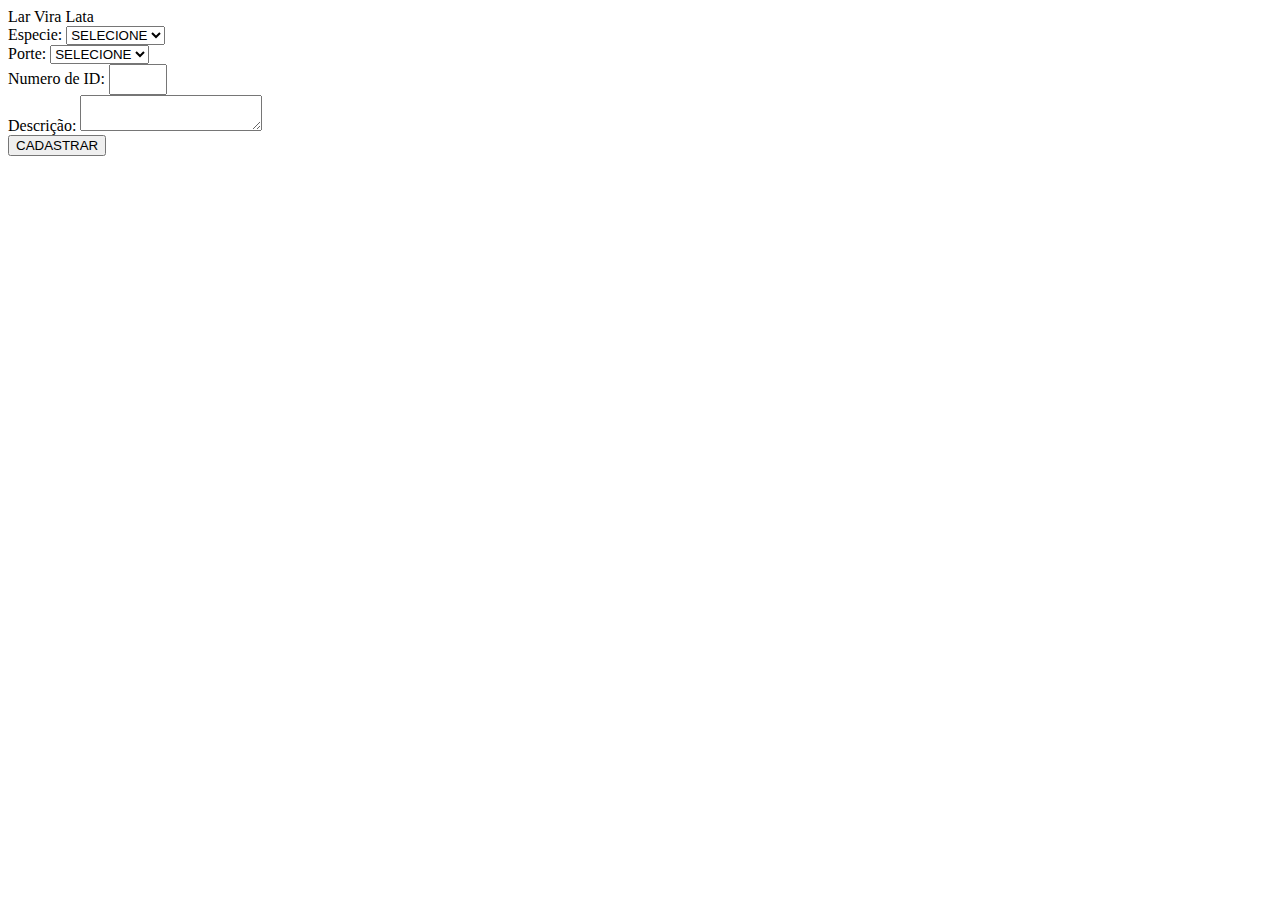
==== index.html @ 9c464ac8 "Update index.html" ====
<!DOCTYPE html>
<html lang="pt-br">

<head>
    <meta charset="UTF-8" />
    <meta http-equiv="X-UA-Compatible" content="IE=edge" />
    <meta name="viewport" content="width=device-width, initial-scale=1.0" />
    <title>ONG</title>
    <script src="./script.js"></script>
    <link rel="stylesheet" href="./style.css" />
    <link rel="icon" href="./img/icon.ico" type="icon" />
</head>

<body>

    <main>
        <div class="container">
            <div class="title">Lar Vira Lata</div>

            <div class="alert" id="success"></div>
            <div class="alert" id="error"></div>

            <div class="input">
                <label>Especie:</label>
                <select name="especie" id="especie">
                    <option value="select" selected>SELECIONE</option>
                    <option value="Gato">Gato</option>
                    <option value="Cachorro">Cachorro</option>
                </select>
            </div>

            <div class="input">
                <label>Porte:</label>
                <select name="porte" id="porte">
                    <option value="select" selected>SELECIONE</option>
                    <option value="Pequeno">Pequeno</option>
                    <option value="Médio">Médio</option>
                    <option value="Grande">Grande</option>
                </select>
            </div>

            <div class="input">
                <label>Numero de ID:</label>
                <input id="numId" type="text" name="nome" style="width: 50px; height: 25px">              
            </div>

            <div class="input" id="desc">
                <label>Descrição:</label>
                <textarea id="descricao" name="descrição"></textarea>
            </div>

            <div class="button"style="margin-left: auto;">
                <button onclick="cadastros.cadastrar()">CADASTRAR</button>
            </div>

        </div>
    </main>
  </body>
</html>
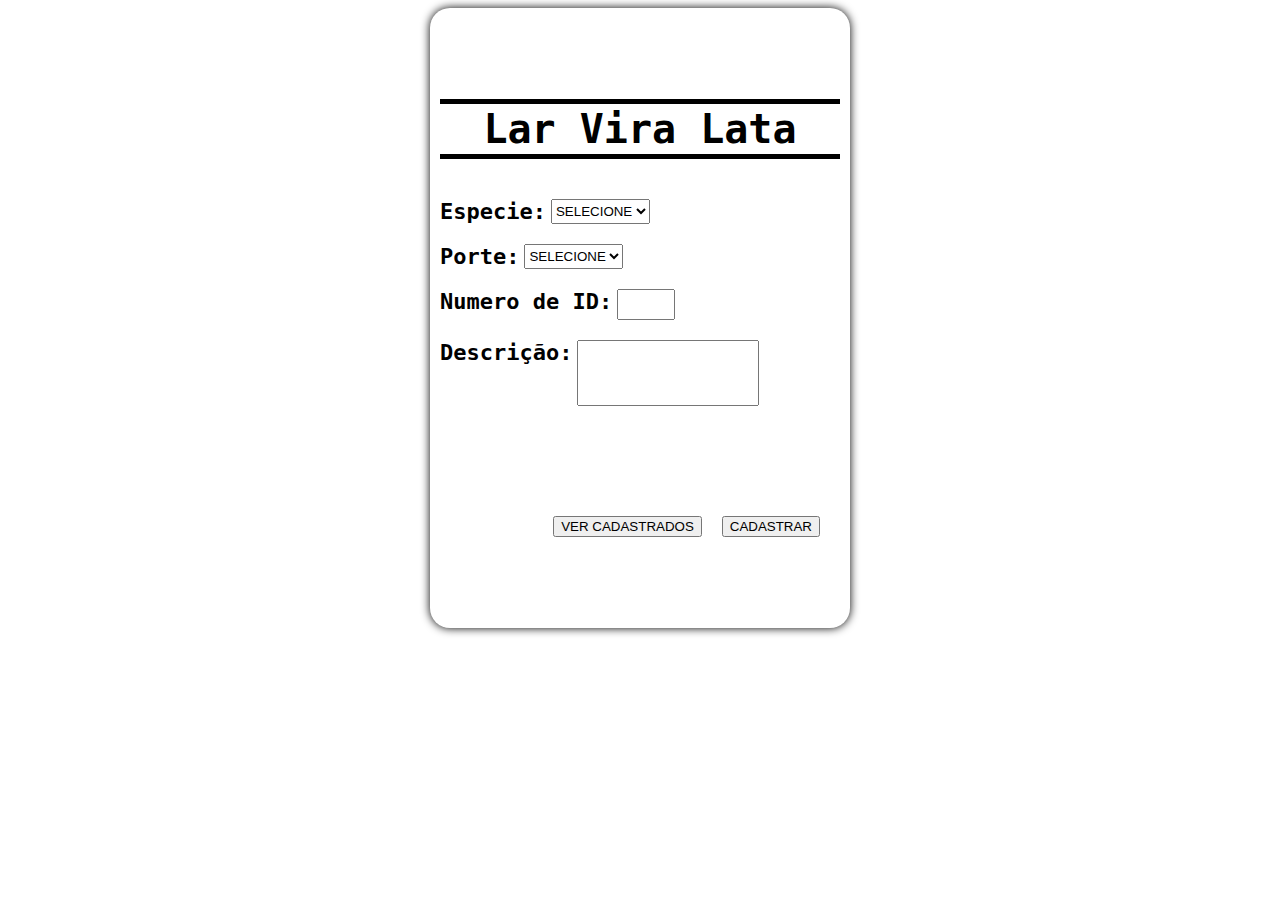
==== commit aeed3832: "usando bootstrap" ====
--- a/index.html
+++ b/index.html
@@ -6,54 +6,59 @@
     <meta http-equiv="X-UA-Compatible" content="IE=edge" />
     <meta name="viewport" content="width=device-width, initial-scale=1.0" />
     <title>ONG</title>
-    <script src="./script.js"></script>
-    <link rel="stylesheet" href="./style.css" />
+    <script src="./js/script.js"></script>
+    <link href="https://cdn.jsdelivr.net/npm/bootstrap@5.1.1/dist/css/bootstrap.min.css" rel="stylesheet"
+        integrity="sha384-F3w7mX95PdgyTmZZMECAngseQB83DfGTowi0iMjiWaeVhAn4FJkqJByhZMI3AhiU" crossorigin="anonymous">
+    <link rel="stylesheet" href="./css/style.css" />
     <link rel="icon" href="./img/icon.ico" type="icon" />
 </head>
 
 <body>
 
     <main>
-        <div class="container">
-            <div class="title">Lar Vira Lata</div>
+        <title>Lar Vira Lata</title>
 
-            <div class="alert" id="success"></div>
-            <div class="alert" id="error"></div>
+        <div style="display: none; " class="alert alert-success" id="success"></div>
+        <div style="display: none; " class="alert alert-danger" id="error"></div>
 
-            <div class="input">
-                <label>Especie:</label>
-                <select name="especie" id="especie">
-                    <option value="select" selected>SELECIONE</option>
-                    <option value="Gato">Gato</option>
-                    <option value="Cachorro">Cachorro</option>
-                </select>
-            </div>
+        <section>
+            <label>Especie:</label>
+            <select class="custom-select my-1 mr-sm-2"  id="especie">
+                <option value="select" selected>SELECIONE</option>
+                <option value="Gato">Gato</option>
+                <option value="Cachorro">Cachorro</option>
+            </select>
+        </section>
 
-            <div class="input">
-                <label>Porte:</label>
-                <select name="porte" id="porte">
-                    <option value="select" selected>SELECIONE</option>
-                    <option value="Pequeno">Pequeno</option>
-                    <option value="Médio">Médio</option>
-                    <option value="Grande">Grande</option>
-                </select>
-            </div>
+        <section>
+            <label>Porte:</label>
+            <select name="porte" id="porte">
+                <option value="select" selected>SELECIONE</option>
+                <option value="Pequeno">Pequeno</option>
+                <option value="Médio">Médio</option>
+                <option value="Grande">Grande</option>
+            </select>
+        </section>
 
-            <div class="input">
-                <label>Numero de ID:</label>
-                <input id="numId" type="text" name="nome" style="width: 50px; height: 25px">              
-            </div>
+        <section id="numId">
+            <label>Numero de ID:</label>
+            <input class="form-control" id="exampleFormControlTextarea1" style="resize: none;width: 50px; height: 25px">
+        </section>
 
-            <div class="input" id="desc">
-                <label>Descrição:</label>
-                <textarea id="descricao" name="descrição"></textarea>
-            </div>
+        <section id="descricao">
+            <label>Descrição:</label>
+            <textarea style="resize: none;" class="form-control" id="exampleFormControlTextarea1" rows="4"></textarea>
+        </section>
 
-            <div class="button"style="margin-left: auto;">
-                <button onclick="cadastros.cadastrar()">CADASTRAR</button>
-            </div>
+        <section class="button" style="margin-left: auto;">
 
-        </div>
+            <a href="cadastrados.html"><button type="button" class="btn btn-outline-secondary">
+                    <link rel="stylesheet" href="cadastrados.html"> VER CADASTRADOS</button>
+            </a>
+            <button type="button" class="btn btn-secondary" onclick="fazerCadastros.cadastrar()">CADASTRAR</button>
+        </section>
+
     </main>
-  </body>
+</body>
+
 </html>--- a/css/style.css
+++ b/css/style.css
@@ -0,0 +1,48 @@
+
+
+  main{
+    display: flex;
+    flex-direction: column;
+    background: url(/img/background.jpg);
+    width: 400px;
+    height: 600px;
+    padding: 10px;
+    justify-content: center;
+    border-radius: 20px;
+    box-shadow: 0 0 10px black;
+    margin:auto;
+  }
+  title{
+    display: flex;
+    justify-content: center;
+    align-items: center;
+    width: 100%;
+    height: 50px;
+    font: bold 2.5rem monospace;
+    border-top: solid 5px black;
+    border-bottom: solid 5px black;
+    margin-bottom: 20px;
+   
+  }
+  section {
+    display: flex;
+    margin-top: 20px;
+  }
+  
+
+  label{
+    font: bold 22px monospace;
+    padding-right: 5px;
+  }
+
+  button{
+      margin:90px 20px 0 0 ;    
+    }
+
+
+
+
+
+
+
+
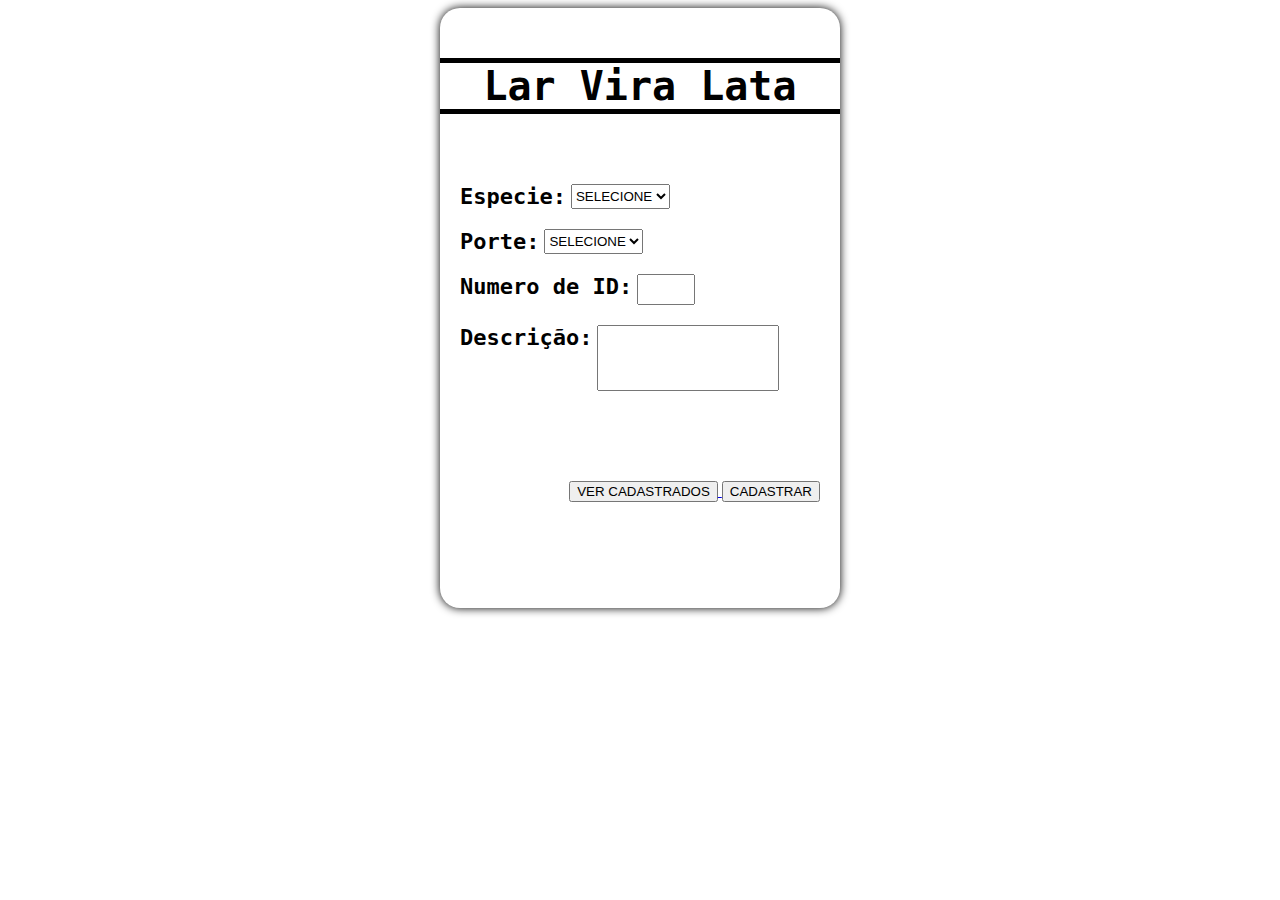
==== commit d6319d0d: "ajustes realizados na tela de exibição de animais cadastrados" ====
--- a/index.html
+++ b/index.html
@@ -16,21 +16,23 @@
 <body>
 
     <main>
-        <title>Lar Vira Lata</title>
 
-        <div style="display: none; " class="alert alert-success" id="success"></div>
-        <div style="display: none; " class="alert alert-danger" id="error"></div>
 
-        <section>
+            <title>Lar Vira Lata</title>
+            
+            <div style="display: none; " class="alert alert-success" id="success"></div>
+            <div style="display: none; " class="alert alert-danger" id="error"></div>
+
+        <section class="inputs">
             <label>Especie:</label>
-            <select class="custom-select my-1 mr-sm-2"  id="especie">
+            <select class="custom-select my-1 mr-sm-2" id="especie">
                 <option value="select" selected>SELECIONE</option>
                 <option value="Gato">Gato</option>
                 <option value="Cachorro">Cachorro</option>
             </select>
         </section>
 
-        <section>
+        <section class="inputs">
             <label>Porte:</label>
             <select name="porte" id="porte">
                 <option value="select" selected>SELECIONE</option>
@@ -40,14 +42,14 @@
             </select>
         </section>
 
-        <section id="numId">
+        <section class="inputs">
             <label>Numero de ID:</label>
-            <input class="form-control" id="exampleFormControlTextarea1" style="resize: none;width: 50px; height: 25px">
+            <input class="form-control" id="numId" style="resize: none;width: 50px; height: 25px">
         </section>
 
-        <section id="descricao">
+        <section class="inputs">
             <label>Descrição:</label>
-            <textarea style="resize: none;" class="form-control" id="exampleFormControlTextarea1" rows="4"></textarea>
+            <textarea style="resize: none;" class="form-control" id="descricao" rows="4"></textarea>
         </section>
 
         <section class="button" style="margin-left: auto;">
--- a/css/style.css
+++ b/css/style.css
@@ -1,48 +1,62 @@
-
-
-  main{
+main{
     display: flex;
     flex-direction: column;
     background: url(/img/background.jpg);
     width: 400px;
     height: 600px;
-    padding: 10px;
-    justify-content: center;
+    justify-content:flex-start;
     border-radius: 20px;
     box-shadow: 0 0 10px black;
     margin:auto;
-  }
-  title{
+}
+
+title{
+    margin: 50px 0;
     display: flex;
     justify-content: center;
     align-items: center;
     width: 100%;
-    height: 50px;
     font: bold 2.5rem monospace;
     border-top: solid 5px black;
     border-bottom: solid 5px black;
-    margin-bottom: 20px;
-   
-  }
-  section {
-    display: flex;
-    margin-top: 20px;
-  }
-  
+}
 
-  label{
+td {
+    max-width:50px;
+    width:auto;
+    min-width:10px;
+}
+
+label{
     font: bold 22px monospace;
     padding-right: 5px;
-  }
+}
 
-  button{
-      margin:90px 20px 0 0 ;    
-    }
+.tbCadastrados{
+  padding: 10px;
+  margin-top: 50px;
+  height: 90%;
+  overflow-y: auto;
+}
+.inputs {
+   display: flex;
+   margin-top: 20px;
+   padding: 0 20px;
+}
+  
+.button{
+  margin:90px 20px 0 0 ;    
+}
+
+#tabela {
+    vertical-align: middle;
+    background-color: rgba(207, 47, 207, 0.103);
+    word-wrap:break-word;
+  
+}
 
 
 
 
 
 
-
-
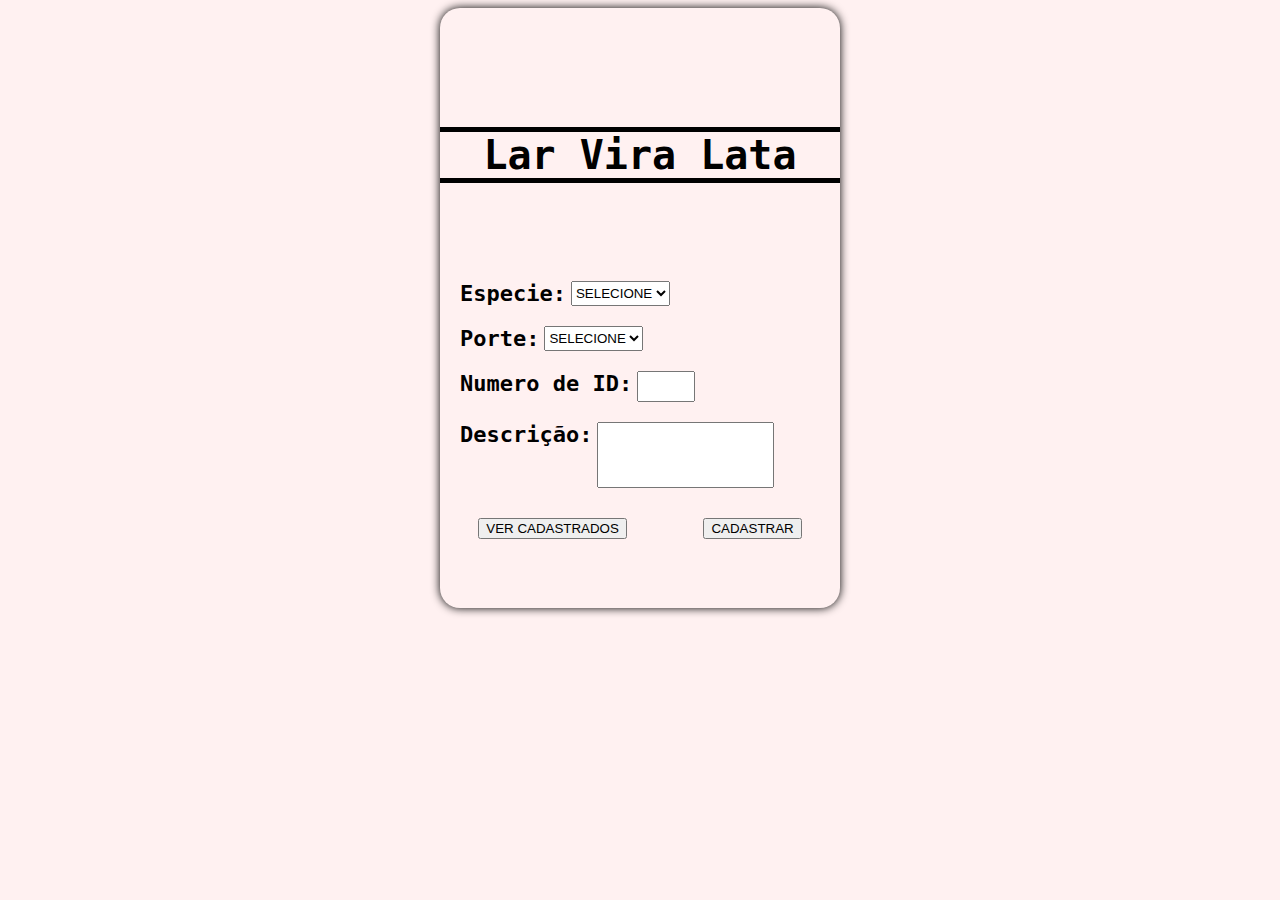
==== commit f86820ce: "refatoração de codigo" ====
--- a/index.html
+++ b/index.html
@@ -14,15 +14,18 @@
 </head>
 
 <body>
+    
+    <main>
+    
+    <header class="cabecalho">
+        <title>Lar Vira Lata</title>
+        <div style="display: none; " class="alert alert-success" id="success"></div>
+        <div style="display: none; " class="alert alert-danger" id="error"></div>
+    </header>
 
-    <main>
+    <div class="content">
 
-
-            <title>Lar Vira Lata</title>
-            
-            <div style="display: none; " class="alert alert-success" id="success"></div>
-            <div style="display: none; " class="alert alert-danger" id="error"></div>
-
+        
         <section class="inputs">
             <label>Especie:</label>
             <select class="custom-select my-1 mr-sm-2" id="especie">
@@ -31,7 +34,7 @@
                 <option value="Cachorro">Cachorro</option>
             </select>
         </section>
-
+        
         <section class="inputs">
             <label>Porte:</label>
             <select name="porte" id="porte">
@@ -41,25 +44,26 @@
                 <option value="Grande">Grande</option>
             </select>
         </section>
-
+        
         <section class="inputs">
             <label>Numero de ID:</label>
             <input class="form-control" id="numId" style="resize: none;width: 50px; height: 25px">
         </section>
-
+        
         <section class="inputs">
             <label>Descrição:</label>
             <textarea style="resize: none;" class="form-control" id="descricao" rows="4"></textarea>
         </section>
-
+        
         <section class="button" style="margin-left: auto;">
-
+            
             <a href="cadastrados.html"><button type="button" class="btn btn-outline-secondary">
-                    <link rel="stylesheet" href="cadastrados.html"> VER CADASTRADOS</button>
+                <link rel="stylesheet" href="cadastrados.html"> VER CADASTRADOS</button>
             </a>
-            <button type="button" class="btn btn-secondary" onclick="fazerCadastros.cadastrar()">CADASTRAR</button>
+            <button type="button" class="btn btn-secondary" onclick="realizarCadastro()">CADASTRAR</button>
         </section>
-
+    </div>
+        
     </main>
 </body>
 
--- a/css/style.css
+++ b/css/style.css
@@ -1,62 +1,86 @@
-main{
-    display: flex;
-    flex-direction: column;
-    background: url(/img/background.jpg);
-    width: 400px;
-    height: 600px;
-    justify-content:flex-start;
-    border-radius: 20px;
-    box-shadow: 0 0 10px black;
-    margin:auto;
+body{
+  background-color: #fff1f1;
 }
 
-title{
-    margin: 50px 0;
-    display: flex;
-    justify-content: center;
-    align-items: center;
-    width: 100%;
-    font: bold 2.5rem monospace;
-    border-top: solid 5px black;
-    border-bottom: solid 5px black;
+main {
+  display: flex;
+  flex-direction: column;
+  justify-content: space-evenly;
+  background: url(../img/background.jpg);
+  width: 400px;
+  height: 600px;
+  border-radius: 20px;
+  -webkit-border-radius: 20px;
+  -moz-border-radius: 20px;
+  box-shadow: 0 0 10px black;
+  margin: auto;
+}
+title {
+  margin: 50px 0 10px 0;
+  display: flex;
+  justify-content: center;
+  align-items: center;
+  width: 100%;
+  font: bold 2.5rem monospace;
+  border-top: solid 5px black;
+  border-bottom: solid 5px black;
 }
 
 td {
-    max-width:50px;
-    width:auto;
-    min-width:10px;
+  max-width: 50px;
+  width: auto;
+  min-width: 10px;
+}
+thead{
+    text-align: center;
+}
+label {
+  font: bold 22px monospace;
+  padding-right: 5px;
 }
 
-label{
-    font: bold 22px monospace;
-    padding-right: 5px;
-}
-
-.tbCadastrados{
+.tbCadastrados {
   padding: 10px;
   margin-top: 50px;
   height: 90%;
-  overflow-y: auto;
-}
-.inputs {
-   display: flex;
-   margin-top: 20px;
-   padding: 0 20px;
-}
-  
-.button{
-  margin:90px 20px 0 0 ;    
+  overflow-y: scroll;
 }
 
-#tabela {
-    vertical-align: middle;
-    background-color: rgba(207, 47, 207, 0.103);
-    word-wrap:break-word;
-  
+.inputs {
+  display: flex;
+  margin-top: 20px;
+  padding: 0 20px;
 }
 
+.button {
+  margin-top: 30px;
+  display: flex;
+  justify-content: space-around;
+}
+.table {
+  backdrop-filter: blur(2px);
+  border-style: hidden;
+  -webkit-border-radius: 20px;
+  -moz-border-radius: 20px;
+  border-radius: 20px;
+}
+#tabela {
+  vertical-align: middle;
+  background-color: rgba(207, 47, 207, 0.103);
+  word-wrap: break-word;
+}
+/* Works on Firefox */
+* {
+  scrollbar-width: thin;
+  scrollbar-color: rgba(249, 221, 237, 241);
+}
 
+/* Works on Chrome, Edge, and Safari */
+*::-webkit-scrollbar {
+  width: 12px;
+}
 
-
-
-
+*::-webkit-scrollbar-thumb {
+  border-radius: 20px;
+  background-color: rgba(249, 221, 237, 241);
+}
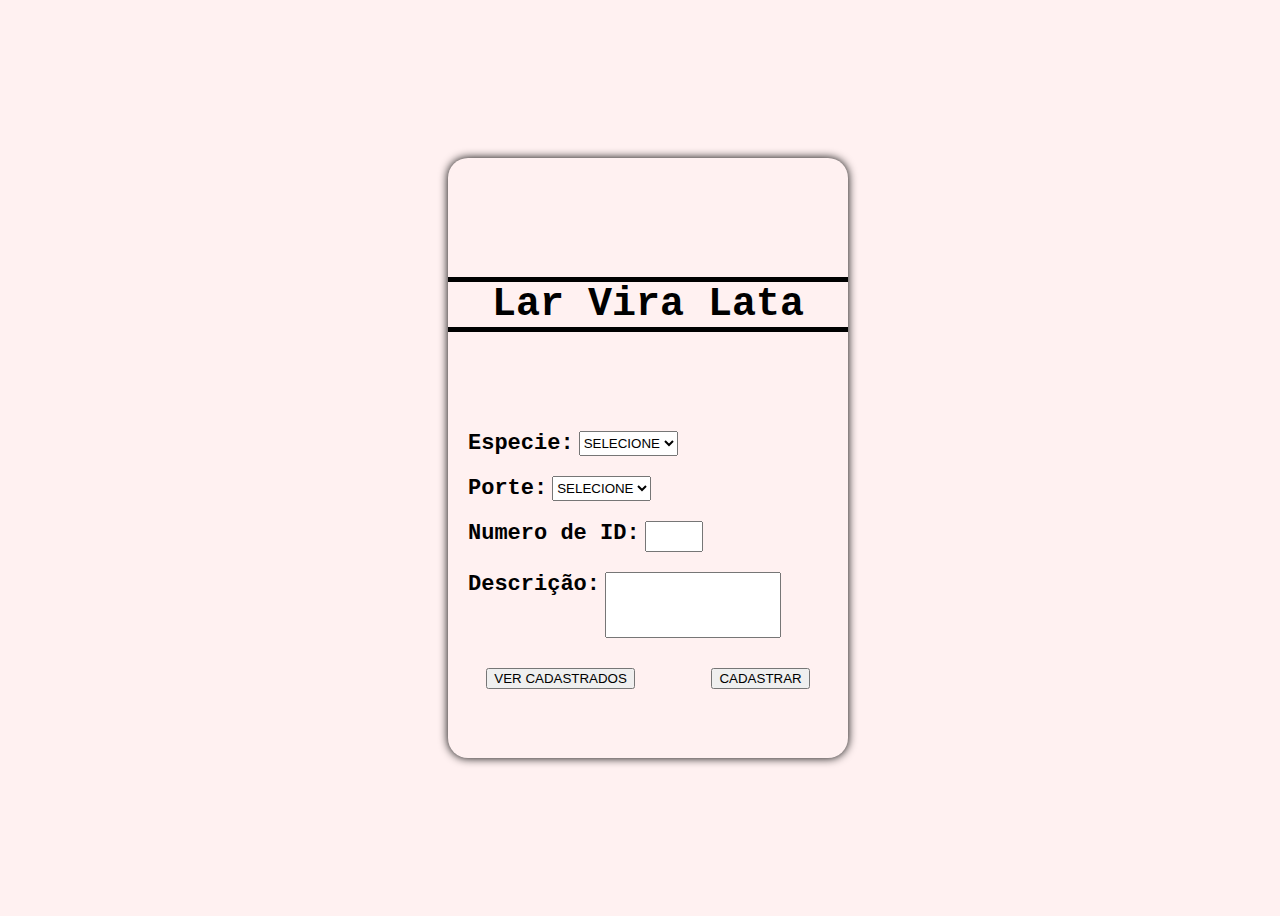
==== commit 2676479b: "ajustes de responsividade" ====
--- a/index.html
+++ b/index.html
@@ -13,57 +13,54 @@
     <link rel="icon" href="./img/icon.ico" type="icon" />
 </head>
 
-<body>
-    
-    <main>
-    
-    <header class="cabecalho">
-        <title>Lar Vira Lata</title>
-        <div style="display: none; " class="alert alert-success" id="success"></div>
-        <div style="display: none; " class="alert alert-danger" id="error"></div>
-    </header>
+<body class="screen">
+    <main class="contentScreen">
 
-    <div class="content">
+        <header class="top-content">
+            <title class="ong-name">Lar Vira Lata</title>
+            <div style="display: none; " class="alert alert-success" id="success"></div>
+            <div style="display: none; " class="alert alert-danger" id="error"></div>
+        </header>
 
-        
-        <section class="inputs">
-            <label>Especie:</label>
-            <select class="custom-select my-1 mr-sm-2" id="especie">
-                <option value="select" selected>SELECIONE</option>
-                <option value="Gato">Gato</option>
-                <option value="Cachorro">Cachorro</option>
-            </select>
-        </section>
-        
-        <section class="inputs">
-            <label>Porte:</label>
-            <select name="porte" id="porte">
-                <option value="select" selected>SELECIONE</option>
-                <option value="Pequeno">Pequeno</option>
-                <option value="Médio">Médio</option>
-                <option value="Grande">Grande</option>
-            </select>
-        </section>
-        
-        <section class="inputs">
-            <label>Numero de ID:</label>
-            <input class="form-control" id="numId" style="resize: none;width: 50px; height: 25px">
-        </section>
-        
-        <section class="inputs">
-            <label>Descrição:</label>
-            <textarea style="resize: none;" class="form-control" id="descricao" rows="4"></textarea>
-        </section>
-        
-        <section class="button" style="margin-left: auto;">
-            
-            <a href="cadastrados.html"><button type="button" class="btn btn-outline-secondary">
-                <link rel="stylesheet" href="cadastrados.html"> VER CADASTRADOS</button>
-            </a>
-            <button type="button" class="btn btn-secondary" onclick="realizarCadastro()">CADASTRAR</button>
-        </section>
-    </div>
-        
+        <div class="content">
+            <section class="inputs">
+                <label>Especie:</label>
+                <select class="custom-select my-1 mr-sm-2" id="especie">
+                    <option value="select" selected>SELECIONE</option>
+                    <option value="Gato">Gato</option>
+                    <option value="Cachorro">Cachorro</option>
+                </select>
+            </section>
+
+            <section class="inputs">
+                <label>Porte:</label>
+                <select name="porte" id="porte">
+                    <option value="select" selected>SELECIONE</option>
+                    <option value="Pequeno">Pequeno</option>
+                    <option value="Médio">Médio</option>
+                    <option value="Grande">Grande</option>
+                </select>
+            </section>
+
+            <section class="inputs">
+                <label>Numero de ID:</label>
+                <input class="form-control" id="numId" style="resize: none;width: 50px; height: 25px">
+            </section>
+
+            <section class="inputs">
+                <label>Descrição:</label>
+                <textarea style="resize: none;" class="form-control" id="descricao" rows="4"></textarea>
+            </section>
+
+            <section class="button" style="margin-left: auto;">
+
+                <a href="cadastrados.html"><button type="button" class="btn btn-outline-secondary">
+                        <link rel="stylesheet" href="cadastrados.html"> VER CADASTRADOS</button>
+                </a>
+                <button type="button" class="btn btn-secondary" onclick="realizarCadastro()">CADASTRAR</button>
+            </section>
+        </div>
+
     </main>
 </body>
 
--- a/css/style.css
+++ b/css/style.css
@@ -1,8 +1,13 @@
-body{
+.screen {
+  display: flex;
+  justify-content: center;
+  align-items: center;
+  width: 100vw;
+  height: 100vh;
   background-color: #fff1f1;
 }
 
-main {
+.contentScreen {
   display: flex;
   flex-direction: column;
   justify-content: space-evenly;
@@ -15,7 +20,8 @@
   box-shadow: 0 0 10px black;
   margin: auto;
 }
-title {
+
+.ong-name {
   margin: 50px 0 10px 0;
   display: flex;
   justify-content: center;
@@ -31,9 +37,11 @@
   width: auto;
   min-width: 10px;
 }
-thead{
-    text-align: center;
+
+thead {
+  text-align: center;
 }
+
 label {
   font: bold 22px monospace;
   padding-right: 5px;
@@ -57,6 +65,7 @@
   display: flex;
   justify-content: space-around;
 }
+
 .table {
   backdrop-filter: blur(2px);
   border-style: hidden;
@@ -64,11 +73,13 @@
   -moz-border-radius: 20px;
   border-radius: 20px;
 }
+
 #tabela {
   vertical-align: middle;
   background-color: rgba(207, 47, 207, 0.103);
   word-wrap: break-word;
 }
+
 /* Works on Firefox */
 * {
   scrollbar-width: thin;
@@ -84,3 +95,10 @@
   border-radius: 20px;
   background-color: rgba(249, 221, 237, 241);
 }
+/* @media only screen and (max-width: 600px) {
+  main{
+    width: 350px;
+    height: 630px;
+
+  }
+}  */